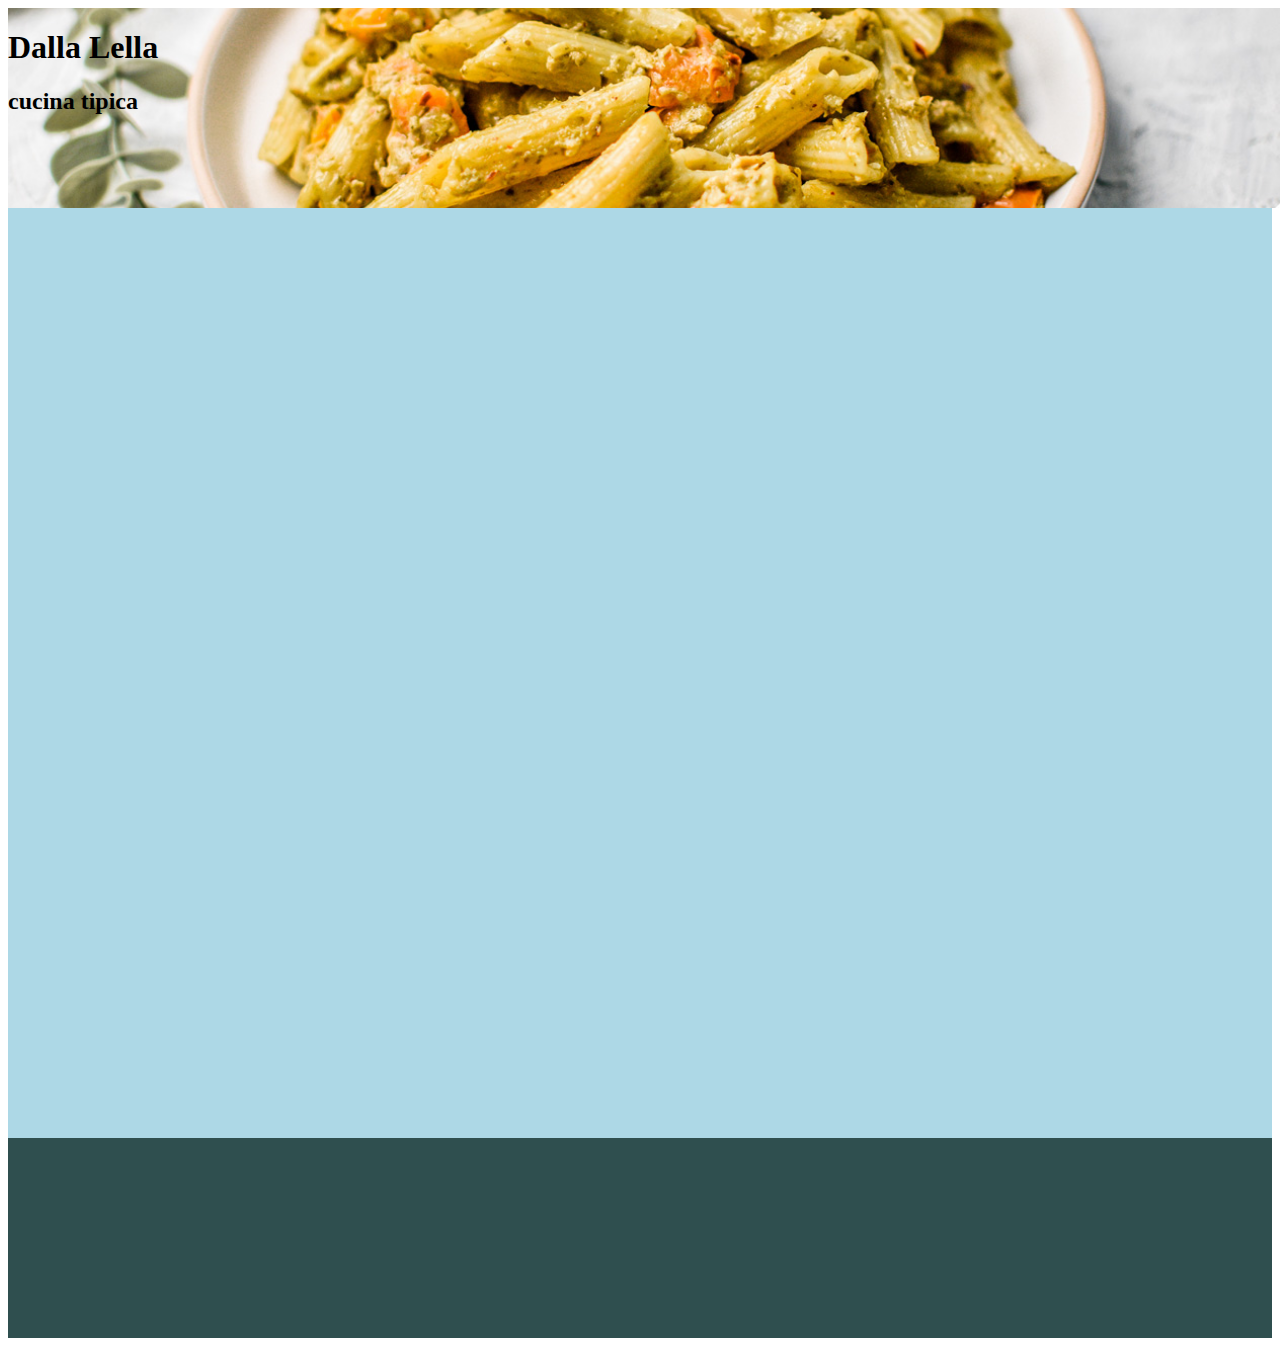
==== index.html @ 5f2aaa8a "first commit" ====
<!DOCTYPE html>
<html lang="en">
<head>
    <meta charset="UTF-8">
    <meta name="viewport" content="width=device-width, initial-scale=1.0">
    <title>Document</title>
    <link rel="stylesheet" href="./style.css">
</head>
<body>


   <header>
        <h1>Dalla Lella</h1> 
        <h2>cucina tipica</h2>


   </header>

   <nav class="menu">
    <div>
        HOME

    </div>

    <div>
        Menu
        
    </div>

    <div>
        Gallery
        
    </div>

    <div>
        Contatti
        
    </div>

   </nav>


   <div class="corpo">

   </div>

   <footer>

   </footer>

</body>
</html>
---- style.css ----
header {
    height: 200px;
    width: 100%; 
    background-image: url("./assets/header.jpg");
    background-repeat: no-repeat;
    background-size: cover;
    background-position: center center;
    position: fixed;
    
}


nav {
    background-color: bisque;
    height: 50px;
    width: 100%;
   
} 

.corpo{
    background-color: lightblue;
    height: 1080px;
}

footer{
    background-color: darkslategray;
    height: 200px;
}
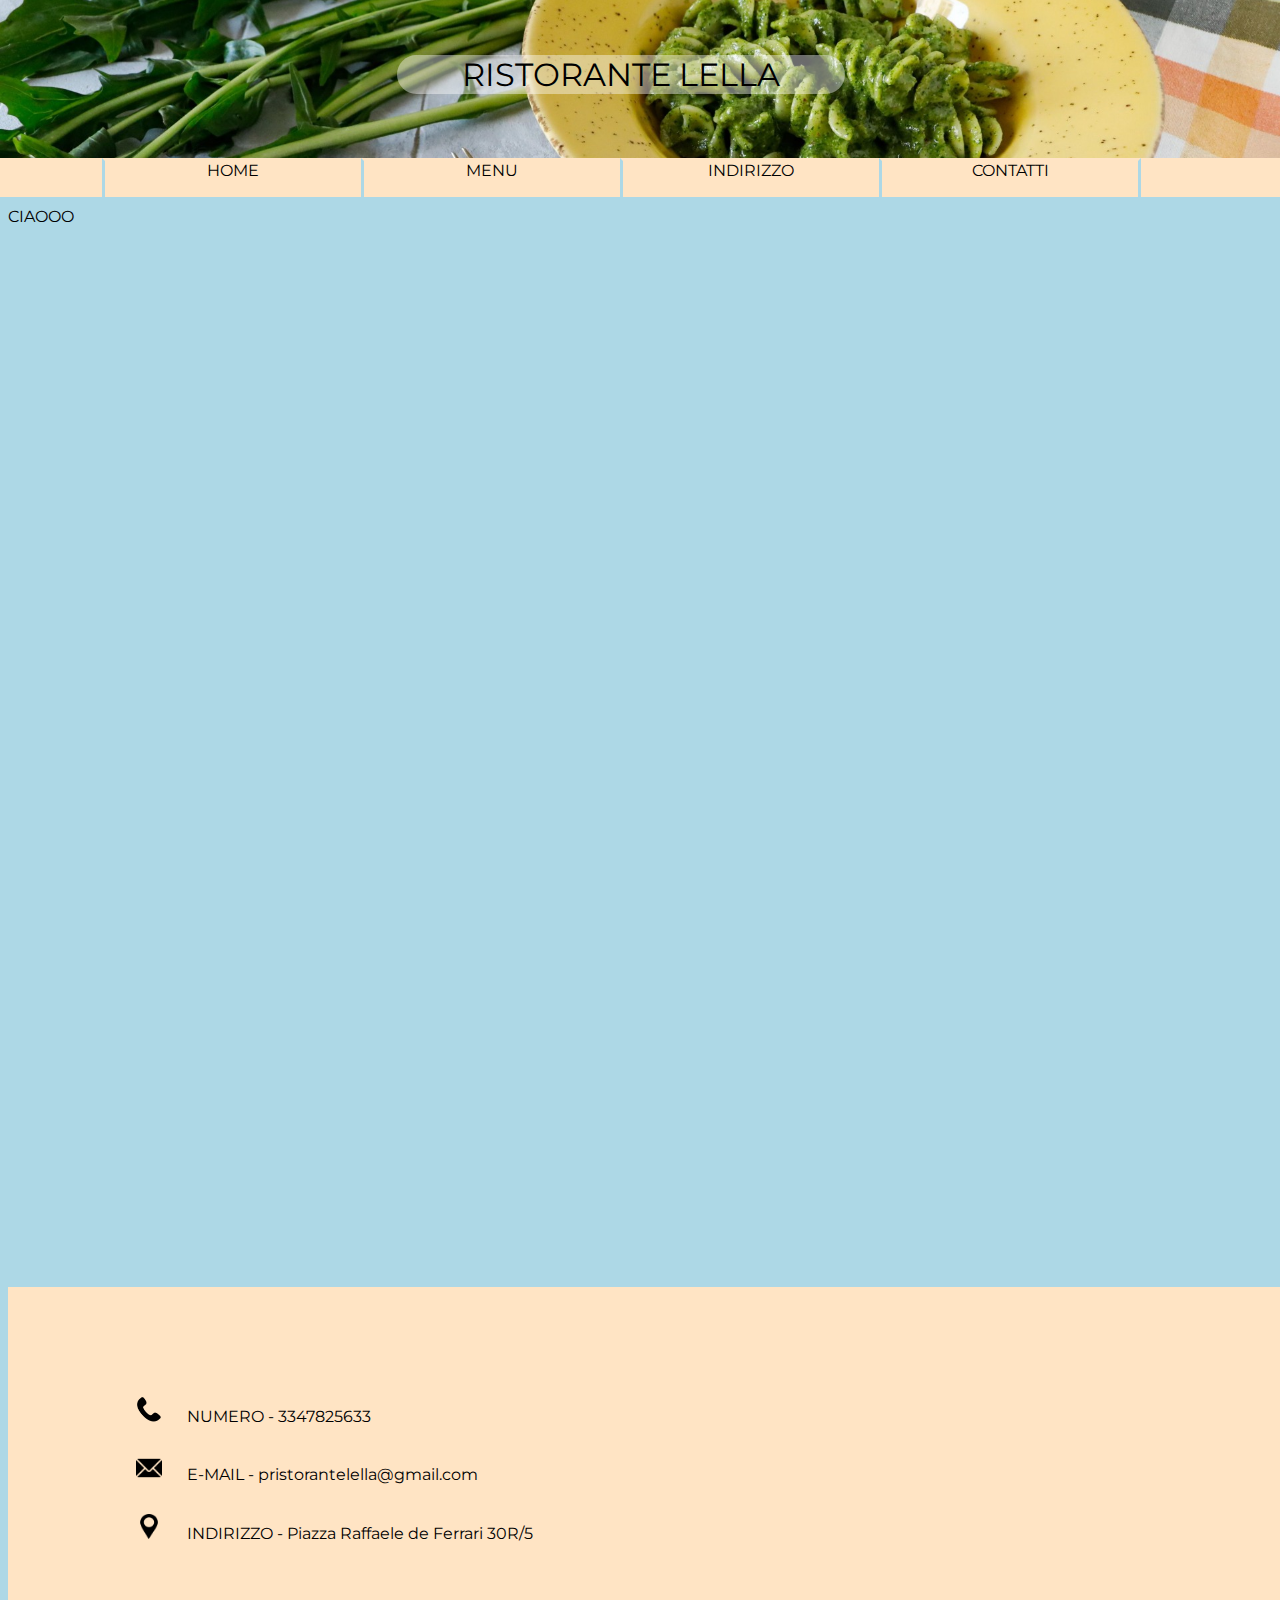
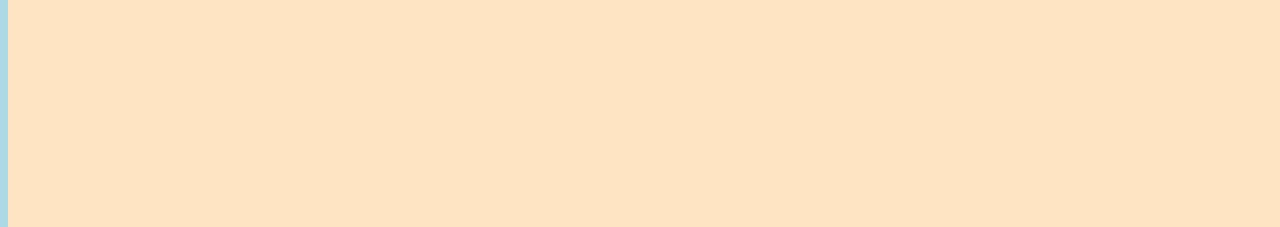
==== commit 9bdc0132: "big update 2" ====
--- a/index.html
+++ b/index.html
@@ -1,52 +1,30 @@
 <!DOCTYPE html>
-<html lang="en">
+<html lang="it">
 <head>
     <meta charset="UTF-8">
     <meta name="viewport" content="width=device-width, initial-scale=1.0">
-    <title>Document</title>
+    <title>home - ristorante lella</title>
     <link rel="stylesheet" href="./style.css">
 </head>
 <body>
-
-
    <header>
-        <h1>Dalla Lella</h1> 
-        <h2>cucina tipica</h2>
-
-
+        <div class="title">RISTORANTE LELLA</div>
+        <nav>
+            <a href="./index.html"><div class="el-nav1">HOME</div></a>
+            <a href="./menu.html"><div class="el-nav2">MENU</div></a>
+            <a href="./indirizzo.html"><div class="el-nav3">INDIRIZZO</div></a>
+            <a href="#footer"><div class="el-nav4">CONTATTI</div></a>
+        </nav>
    </header>
 
-   <nav class="menu">
-    <div>
-        HOME
-
-    </div>
-
-    <div>
-        Menu
-        
-    </div>
-
-    <div>
-        Gallery
-        
-    </div>
-
-    <div>
-        Contatti
-        
-    </div>
-
-   </nav>
-
-
    <div class="corpo">
-
+        CIAOOO
+        <footer id="footer">
+            <p><img src="./assets/phone.png" alt="phone_icon">NUMERO - 3347825633</p>
+            <p><img src="./assets/email.png" alt="email_icon">E-MAIL - <a href="mailto:ristorantelella@gmail.com">pristorantelella@gmail.com</a></p>
+            <a href="./indirizzo.html"><p><img src="./assets/location.png" alt="location_icon">INDIRIZZO - Piazza Raffaele de Ferrari 30R/5</p></a>
+        </footer>
    </div>
-
-   <footer>
-
-   </footer>
 
 </body>
 </html>--- a/style.css
+++ b/style.css
@@ -1,30 +1,116 @@
+@import url('https://fonts.googleapis.com/css2?family=Montserrat:ital,wght@0,100..900;1,100..900&display=swap');
 
+body{
+    background-color: lightblue;
+    font-family: "Montserrat", serif;
+}
+
+html{
+    scroll-behavior: smooth;
+} 
+
+a:link, a:visited, a:hover, a:active{
+    color: black;
+    text-decoration: none;
+}
 
 header {
-    height: 200px;
+    height: 17.5%;
     width: 100%; 
-    background-image: url("./assets/header.jpg");
+    background-image: url("./assets/pastapesto.jpg");
     background-repeat: no-repeat;
     background-size: cover;
     background-position: center center;
     position: fixed;
-    
+    top: 0%;
+    left: 0%;
 }
 
+.title{
+    border-style: hidden;
+    position: absolute;
+    font-size: xx-large;
+    text-align: center;
+    width: 35%;
+    left: 31%;
+    top: 35%;
+    background-color: rgba(255, 255, 255, 0.418);
+    border-radius: 50px;
+    overflow: hidden;
+}
 
 nav {
     background-color: bisque;
-    height: 50px;
+    height: 25%;
     width: 100%;
-   
-} 
+    position: absolute;
+    top: 100%;
+    overflow: hidden;
+}
+
+.el-nav1{
+    border-style: solid;
+    border-color: bisque lightblue;
+    position: absolute;
+    width: 20%;
+    height: 100%;
+    left: 8%;
+    text-align: center;
+}
+.el-nav2{
+    border-style: solid;
+    border-color: bisque lightblue;
+    position: absolute;
+    width: 20%;
+    height: 100%;
+    left: 28.2%;
+    text-align: center;
+}
+.el-nav3{
+    border-style: solid;
+    border-color: bisque lightblue;
+    position: absolute;
+    width: 20%;
+    height: 100%;
+    left: 48.4%;
+    text-align: center;
+}
+.el-nav4{
+    border-style: solid;
+    border-color: bisque lightblue;
+    position: absolute;
+    width: 20%;
+    height: 100%;
+    left: 68.7%;
+    text-align: center;
+}
 
 .corpo{
     background-color: lightblue;
+    position: absolute;
+    top: 23%;
+    width: 100%;
     height: 1080px;
+    z-index: -1;
 }
 
 footer{
-    background-color: darkslategray;
-    height: 200px;
+    background-color: bisque;
+    position: absolute;
+    top: 100%;
+    left: 0%;
+    width: 100%;
+    height:50%;
+}
+
+footer img{
+    position: relative;
+    width: 2%;
+    padding: 1% 2% 0% 0%;
+}
+
+footer p{
+    position: relative;
+    left: 10%;
+    top: 15%;
 }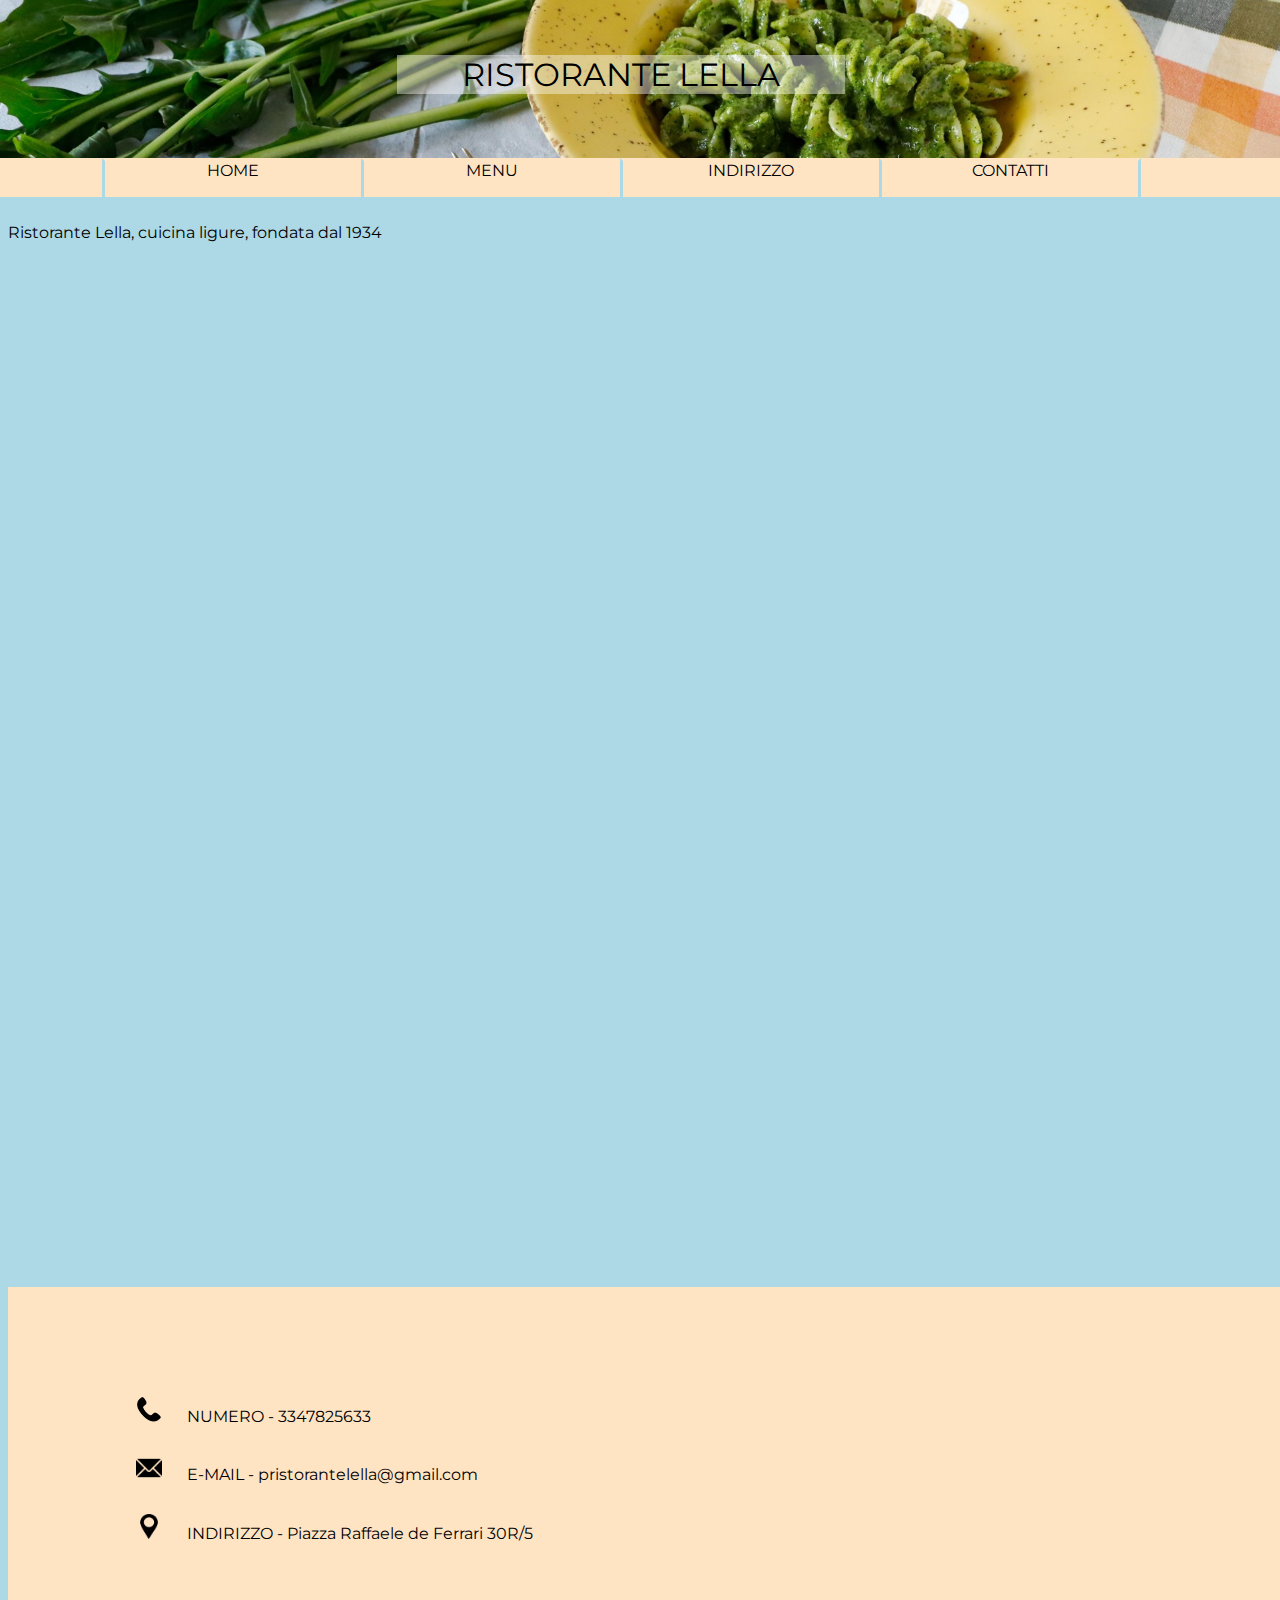
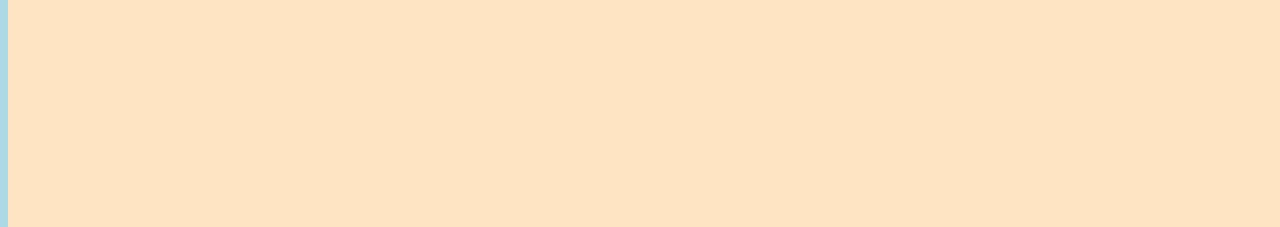
==== commit 2e2da167: "small update" ====
--- a/index.html
+++ b/index.html
@@ -18,7 +18,7 @@
    </header>
 
    <div class="corpo">
-        CIAOOO
+        <p>Ristorante Lella, cuicina ligure, fondata dal 1934</p>
         <footer id="footer">
             <p><img src="./assets/phone.png" alt="phone_icon">NUMERO - 3347825633</p>
             <p><img src="./assets/email.png" alt="email_icon">E-MAIL - <a href="mailto:ristorantelella@gmail.com">pristorantelella@gmail.com</a></p>
--- a/style.css
+++ b/style.css
@@ -1,3 +1,6 @@
+
+/* CSS standard per tutte le pagine del sito (Body, Header e Footer) */
+
 @import url('https://fonts.googleapis.com/css2?family=Montserrat:ital,wght@0,100..900;1,100..900&display=swap');
 
 body{
@@ -35,7 +38,6 @@
     left: 31%;
     top: 35%;
     background-color: rgba(255, 255, 255, 0.418);
-    border-radius: 50px;
     overflow: hidden;
 }
 
@@ -113,4 +115,46 @@
     position: relative;
     left: 10%;
     top: 15%;
+}
+
+/* CSS della pagina indirizzo.html */
+
+iframe{
+    width: 26%;
+    left: 35%;
+    top: 22%;
+    position: absolute;
+}
+
+.indirizzo{
+    background-color: bisque;
+    width: 26%;
+    left: 35%;
+    top: 15%;
+    position: absolute;
+    text-align: center;
+}
+
+/* CSS della pagina menu.html */
+
+table{
+    height: 15%;
+}
+
+th, td{
+    background-color: bisque;
+    text-align: center;
+    width: 20%;
+}
+
+.tb-1{
+    position: absolute;
+    left: 28.5%;
+    top: 30%;
+}
+
+.tb-2{
+    position: absolute;
+    left: 25%;
+    top: 50%;
 }